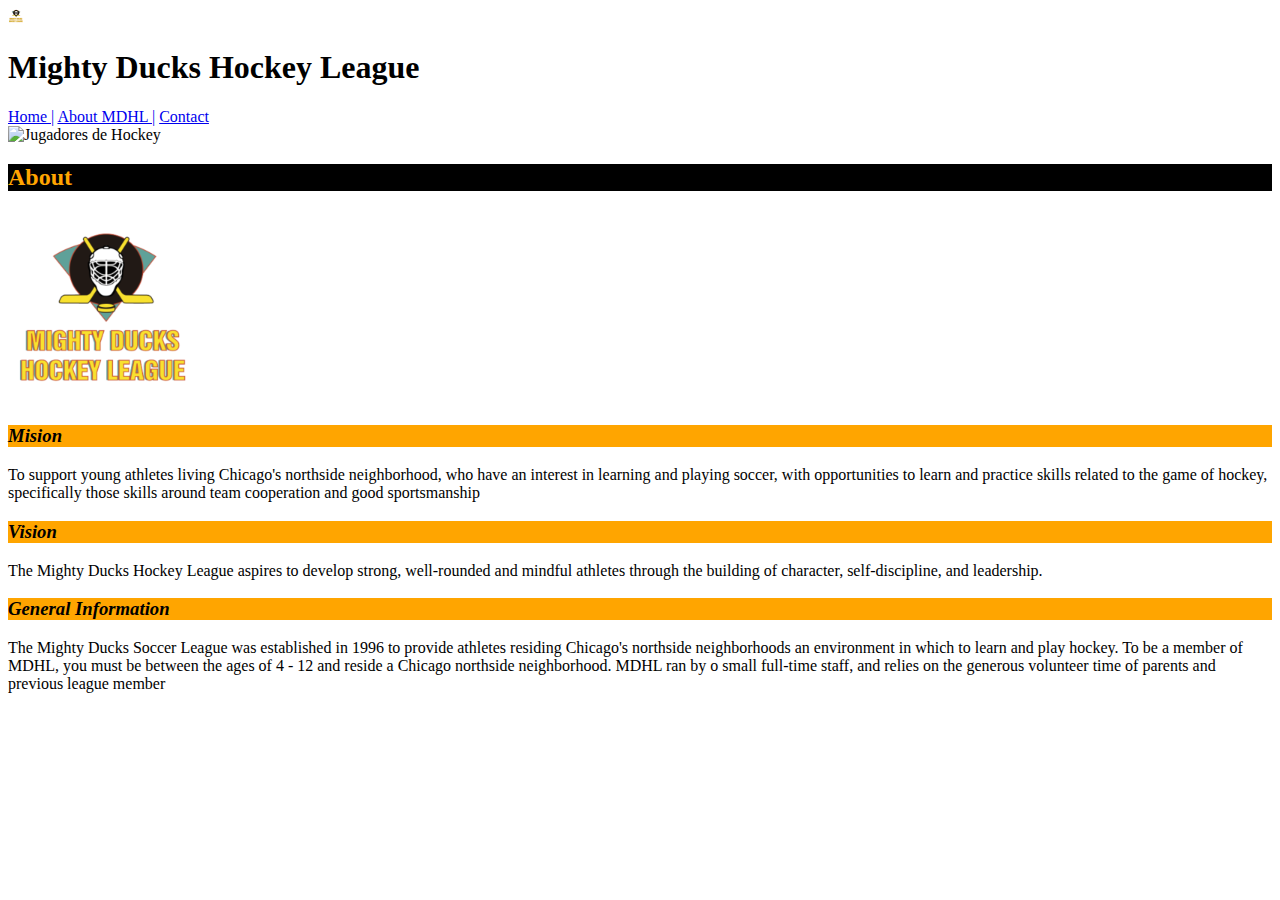
==== About.html @ 7c19ef28 "version3-css" ====
<!DOCTYPE html>
<html lang="en">
<head>
    <meta charset="UTF-8">
    <meta http-equiv="X-UA-Compatible" content="IE=edge">
    <meta name="viewport" content="width=device-width, initial-scale=1.0">
    <img src="./imagenes/logo/favicon-16x16.png" alt="logo">
    <title>About</title>
   <link rel="stylesheet" href="style.css">
</head>
<body>
    <h1>Mighty Ducks Hockey League</h1>
    <div>
        <a href="./index.html"> Home |</a>
        <a href="#"> About MDHL |</a>
        <a href="./Contac.html"> Contact</a>
    </div>
    <img src="https://media.discordapp.net/attachments/1059937897236660336/1073396074766671993/design2_image1.jpg?width=409&height=173" alt="Jugadores de Hockey">
    <h2 class="h2">About</h2>

    <img src="./imagenes/logo/android-chrome-192x192.png" alt="">
<h3 class="h3"> Mision</h3>
   
    <p> To support young athletes living Chicago's northside neighborhood, who have an interest in 
        learning and playing soccer, with opportunities to learn and practice skills related to the game of 
        hockey, specifically those skills around team cooperation and good sportsmanship</p>
<h3 class="h3">Vision</h3>
<p>The Mighty Ducks Hockey League aspires to develop strong, well-rounded and mindful athletes 
    through the building of character, self-discipline, and leadership.</p>
<h3 class="h3">General Information</h3>
<p>The Mighty Ducks Soccer League was established in 1996 to provide athletes residing 
    Chicago's northside neighborhoods an environment in which to learn and play hockey. To be a 
    member of MDHL, you must be between the ages of 4 - 12 and reside a Chicago northside 
    neighborhood. MDHL ran by o small full-time staff, and relies on the generous volunteer time of 
    parents and previous league member</p>
</body>
</html>
---- style.css ----
h2{
    background-color: black;
}
.h2{
    color: orange;
    font-weight: arial;
}
.h3{
    color: black;
    background-color: orange;
    font-style: oblique;
}
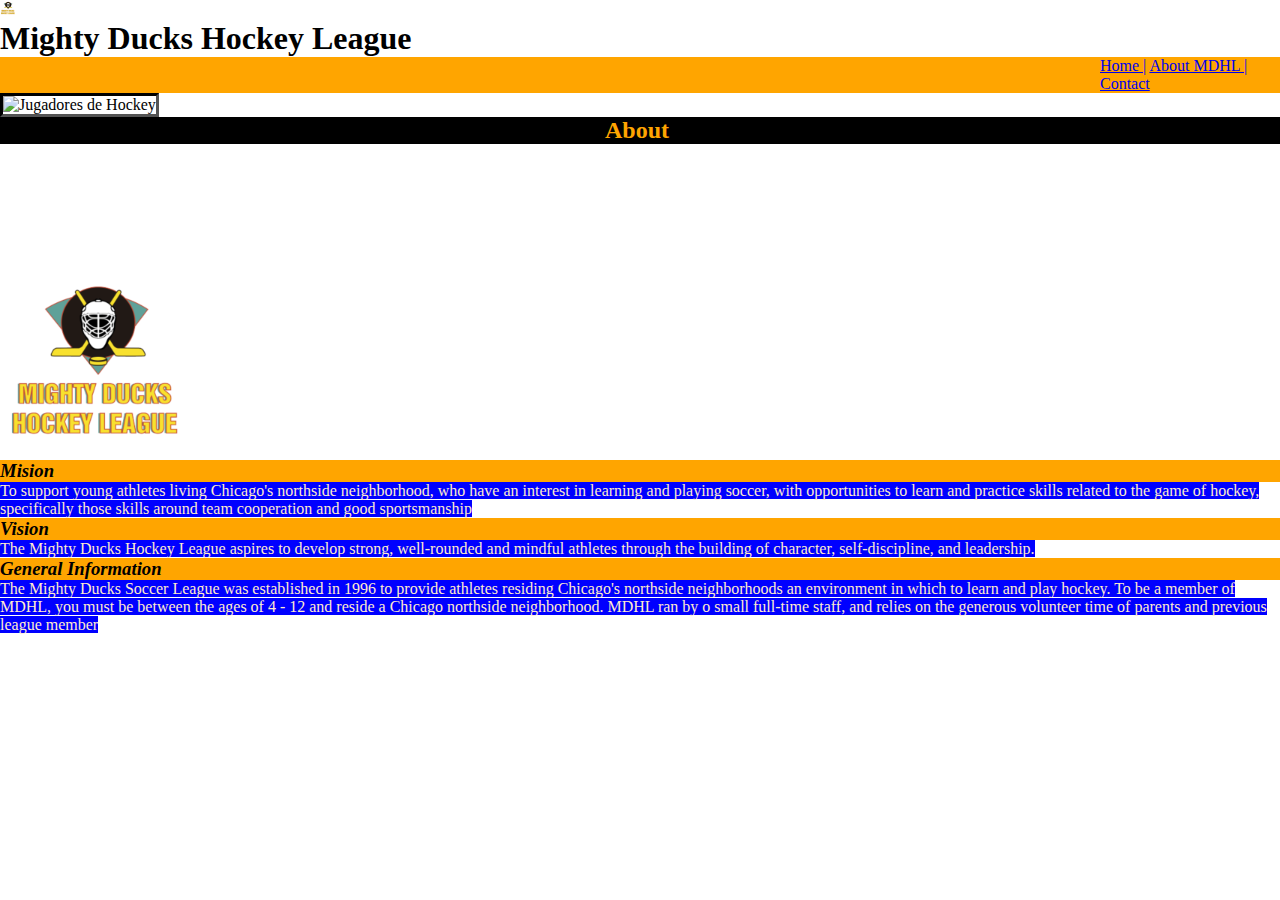
==== commit 00988294: "version6-agregandoestiloconcss" ====
--- a/About.html
+++ b/About.html
@@ -9,16 +9,16 @@
    <link rel="stylesheet" href="style.css">
 </head>
 <body>
-    <h1>Mighty Ducks Hockey League</h1>
-    <div>
+    <h1 class="h1">Mighty Ducks Hockey League</h1>
+    <div class="boton">
         <a href="./index.html"> Home |</a>
         <a href="#"> About MDHL |</a>
-        <a href="./Contac.html"> Contact</a>
+        <a href="./Contact.html"> Contact</a>
     </div>
-    <img src="https://media.discordapp.net/attachments/1059937897236660336/1073396074766671993/design2_image1.jpg?width=409&height=173" alt="Jugadores de Hockey">
+    <img class="imagen1" src="https://media.discordapp.net/attachments/1059937897236660336/1073396074766671993/design2_image1.jpg?width=409&height=173" alt="Jugadores de Hockey">
     <h2 class="h2">About</h2>
 
-    <img src="./imagenes/logo/android-chrome-192x192.png" alt="">
+    <img class="espaciologo" src="./imagenes/logo/android-chrome-192x192.png" alt="">
 <h3 class="h3"> Mision</h3>
    
     <p> To support young athletes living Chicago's northside neighborhood, who have an interest in 
--- a/style.css
+++ b/style.css
@@ -1,12 +1,42 @@
+*{
+    padding: 0;
+    margin: 0;
+    box-sizing: border-box;
+}
+
+
 h2{
     background-color: black;
 }
 .h2{
     color: orange;
     font-weight: arial;
+    padding-left: 605px;
 }
 .h3{
     color: black;
     background-color: orange;
     font-style: oblique;
-}+}
+p {
+    background-color: blue;
+    color: blanchedalmond;
+    display: inline;
+}
+u{
+    color: blue;
+}
+.imagen1{
+    width: 1334px;
+    border: 3px inset black;
+   
+} 
+.boton{
+    padding-left: 1100px;
+    background-color: orange;
+   
+   
+}
+.espaciologo{
+    margin-top: 120px;
+}
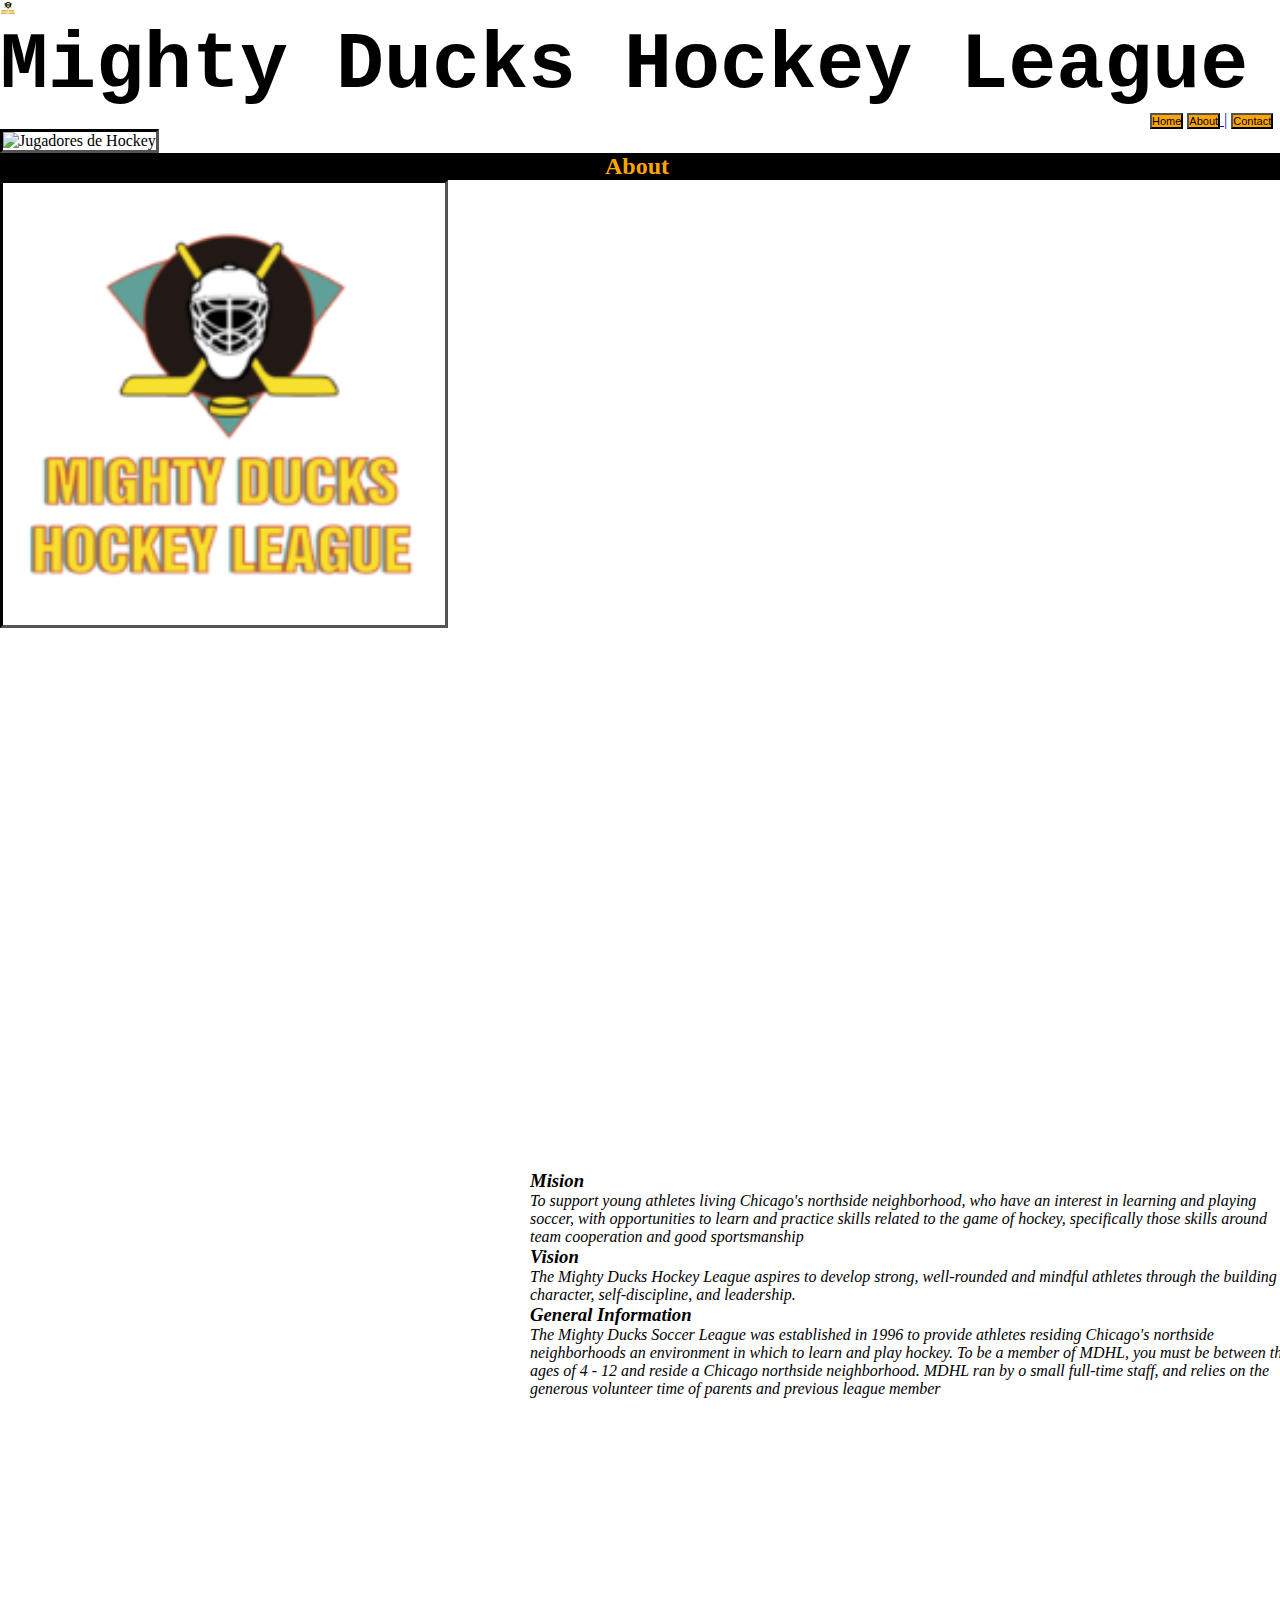
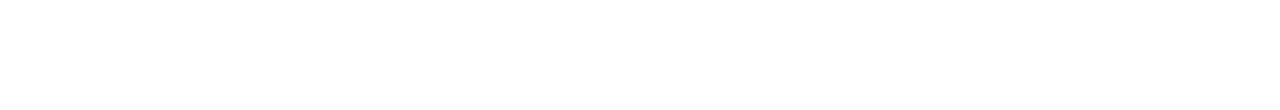
==== commit aa292d3b: "version6-usoposition" ====
--- a/About.html
+++ b/About.html
@@ -11,28 +11,30 @@
 <body>
     <h1 class="h1">Mighty Ducks Hockey League</h1>
     <div class="boton">
-        <a href="./index.html"> Home |</a>
-        <a href="#"> About MDHL |</a>
-        <a href="./Contact.html"> Contact</a>
+        <a href="./index.html"> <button> <span>  Home  </span> </button></a>
+        <a href="#"> <button> <span>  About  </span> </button> |</a>
+        <a href="./Contact.html"><button> <span>  Contact  </span> </button></a>
     </div>
     <img class="imagen1" src="https://media.discordapp.net/attachments/1059937897236660336/1073396074766671993/design2_image1.jpg?width=409&height=173" alt="Jugadores de Hockey">
     <h2 class="h2">About</h2>
 
     <img class="espaciologo" src="./imagenes/logo/android-chrome-192x192.png" alt="">
-<h3 class="h3"> Mision</h3>
+    <div class="h3">
+<h3> Mision</h3>
    
     <p> To support young athletes living Chicago's northside neighborhood, who have an interest in 
         learning and playing soccer, with opportunities to learn and practice skills related to the game of 
         hockey, specifically those skills around team cooperation and good sportsmanship</p>
-<h3 class="h3">Vision</h3>
+<h3>Vision</h3>
 <p>The Mighty Ducks Hockey League aspires to develop strong, well-rounded and mindful athletes 
     through the building of character, self-discipline, and leadership.</p>
-<h3 class="h3">General Information</h3>
+<h3>General Information</h3>
 <p>The Mighty Ducks Soccer League was established in 1996 to provide athletes residing 
     Chicago's northside neighborhoods an environment in which to learn and play hockey. To be a 
     member of MDHL, you must be between the ages of 4 - 12 and reside a Chicago northside 
     neighborhood. MDHL ran by o small full-time staff, and relies on the generous volunteer time of 
     parents and previous league member</p>
+</div>
 </body>
 </html>
 
--- a/style.css
+++ b/style.css
@@ -8,35 +8,74 @@
 h2{
     background-color: black;
 }
+
 .h2{
     color: orange;
     font-weight: arial;
     padding-left: 605px;
 }
+
+.espaciologo{
+    width: 35%;
+    border: 3px inset black;
+    position: relative;
+    left: auto;
+    
+}
+
 .h3{
-    color: black;
-    background-color: orange;
+     color: black;
+    
+    
     font-style: oblique;
+    width: 60%;
+height:60%;
+border: black;
+position: absolute;
+left: 530px;
+top:130%;
+
+   
+    
 }
-p {
-    background-color: blue;
-    color: blanchedalmond;
-    display: inline;
-}
+   
+
 u{
     color: blue;
 }
+
 .imagen1{
     width: 1334px;
     border: 3px inset black;
-   
+    position: relative;
+    left: 0;
+    top: 120%; 
 } 
+
 .boton{
-    padding-left: 1100px;
+    padding-left: 1150px;
+ 
+}
+
+button{
     background-color: orange;
-   
-   
+    font-size: 11px;
 }
-.espaciologo{
-    margin-top: 120px;
+
+
+.h1 {
+    font-style: unset;
+    font-size: 80px;
+    font-family: 'Courier New', Courier, monospace;
 }
+
+.logo1 {
+width: 20px;
+height: 20px;
+border-radius: 50%; 
+border: black;
+position: absolute;
+left: 85%;
+top:92%;
+
+}